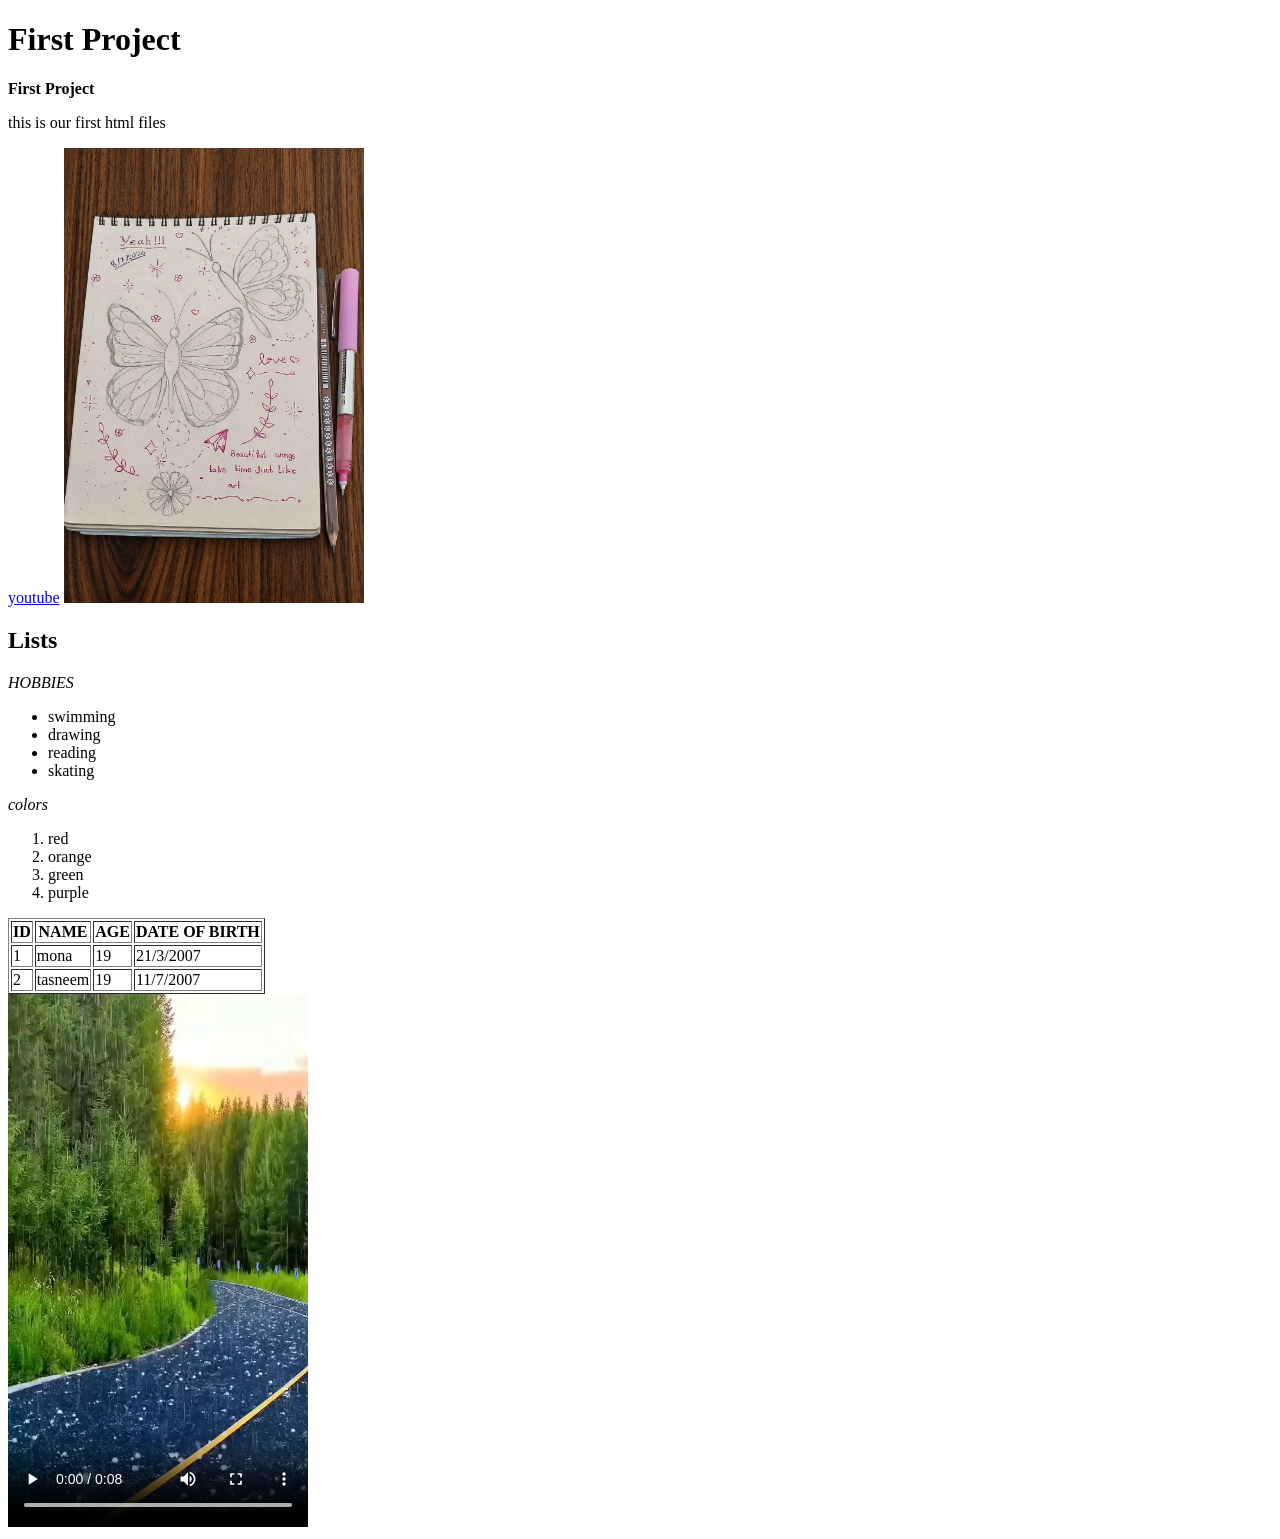
==== index.html @ ee6347d1 "uploading project" ====
<!DOCTYPE html>
<html lang="en">
<head>
    <meta charset="UTF-8">
    <meta name="viewport" content="width=device-width, initial-scale=1.0">
    <title>Document</title>
    <link rel="stylesheet" href="style.css">
</head>
<body>
    <h1>First Project</h1>
    <strong>First Project</strong> 

    <p>this is our first html files</p>
   
    

    <a href="https://www.youtube.com/">youtube</a>



    <img src="images/IMG-20260708-WA0003.jpg" alt="my drowing" width="300">

  


    <h2>Lists</h2>
    <em>HOBBIES</em>
    <ul> 
        <li>swimming</li>
        <li>drawing</li>
        <li>reading</li>
        <li>skating</li>
    </ul>
    <em>colors</em>
   <ol> 
    <li>red</li>
    <li>orange</li>
    <li>green</li>
    <li>purple</li>
   </ol>

   <table border="1">
    <thead>
        <tr>
            <th>ID</th>
            <th>NAME</th>
            <th>AGE</th>
            <th>DATE OF BIRTH</th>
        </tr>
     
    </thead>
    <tbody>
        <tr>
            <td>1</td>
            <td>mona</td>
            <td>19</td>
            <td>21/3/2007</td>
        </tr>
        <tr>
            <td>2</td>
            <td>tasneem</td>
            <td>19</td>
            <td>11/7/2007</td>
        </tr>
    </tbody>
   </table>


     <video src="video/natture.mp4.webm" controls autoplay width="300">nature</video >
</body>
</html>
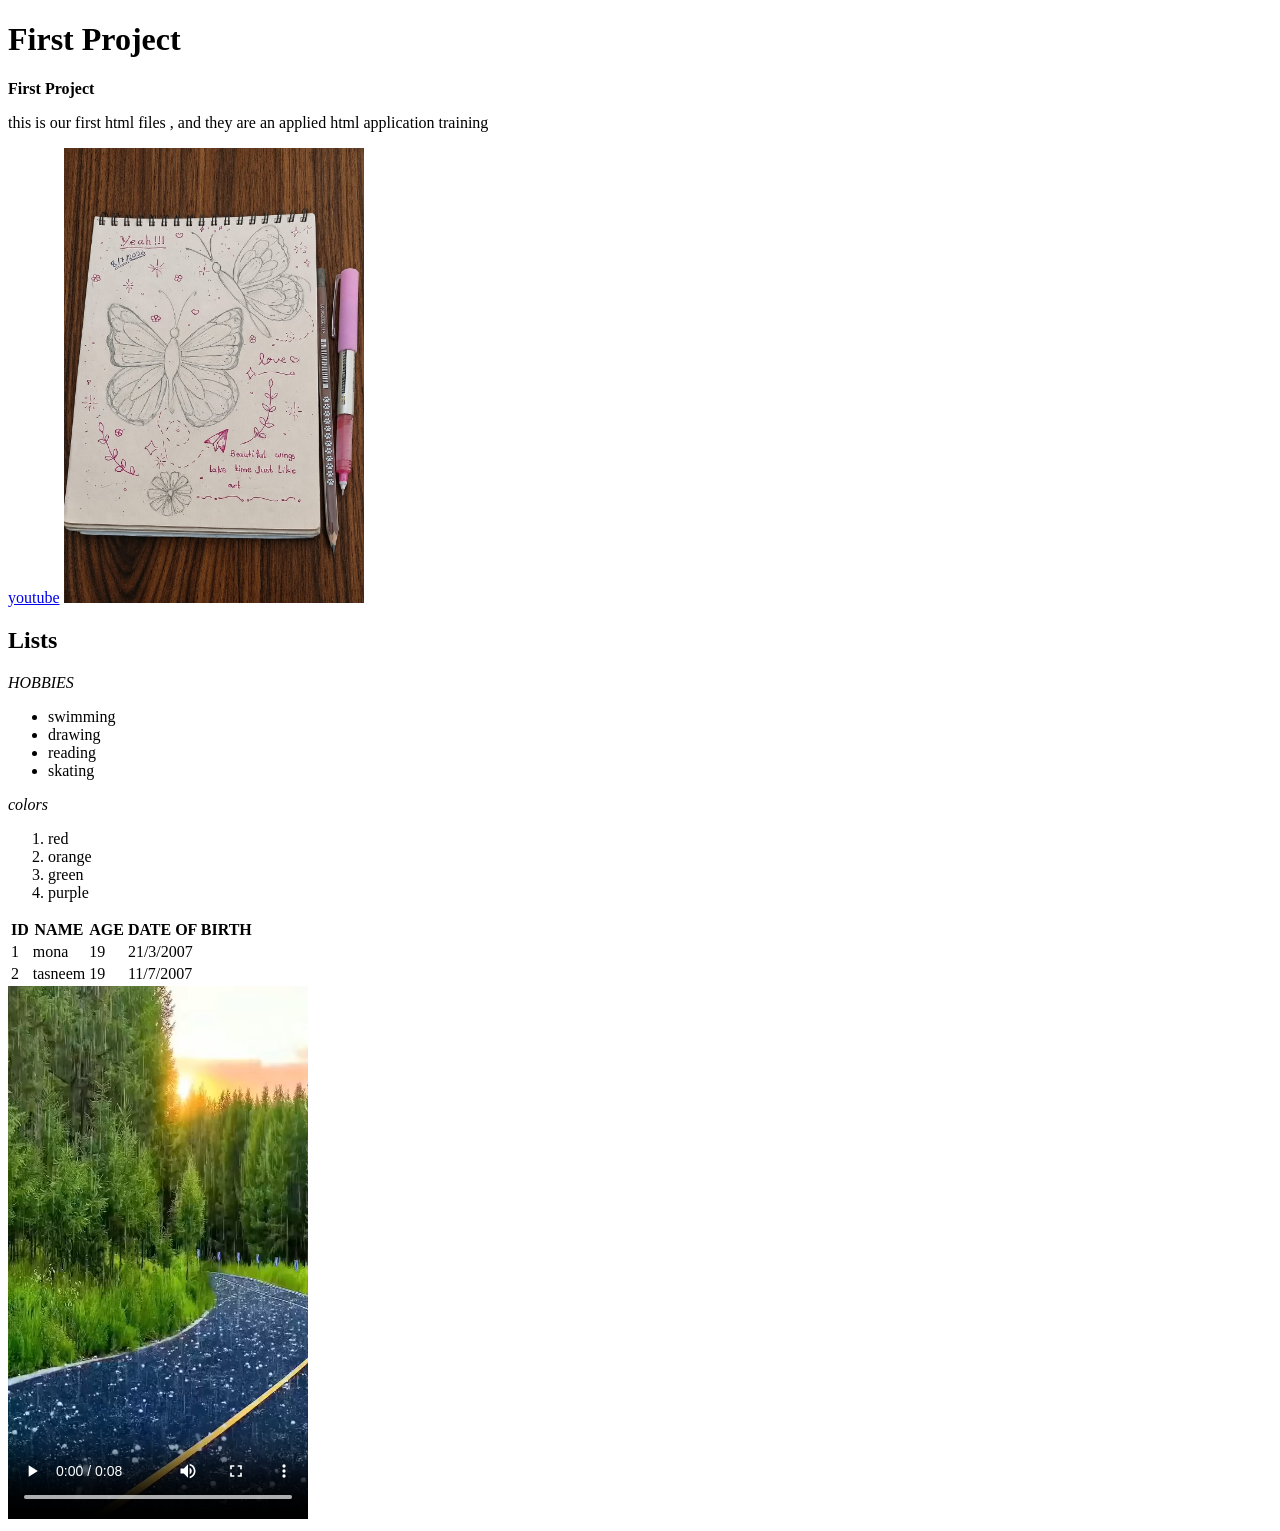
==== commit ccee4427: "a new project" ====
--- a/index.html
+++ b/index.html
@@ -10,7 +10,7 @@
     <h1>First Project</h1>
     <strong>First Project</strong> 
 
-    <p>this is our first html files</p>
+    <p>this is our first html files , and they are an applied html application training</p>
    
     
 
@@ -39,7 +39,7 @@
     <li>purple</li>
    </ol>
 
-   <table border="1">
+   <table>
     <thead>
         <tr>
             <th>ID</th>
